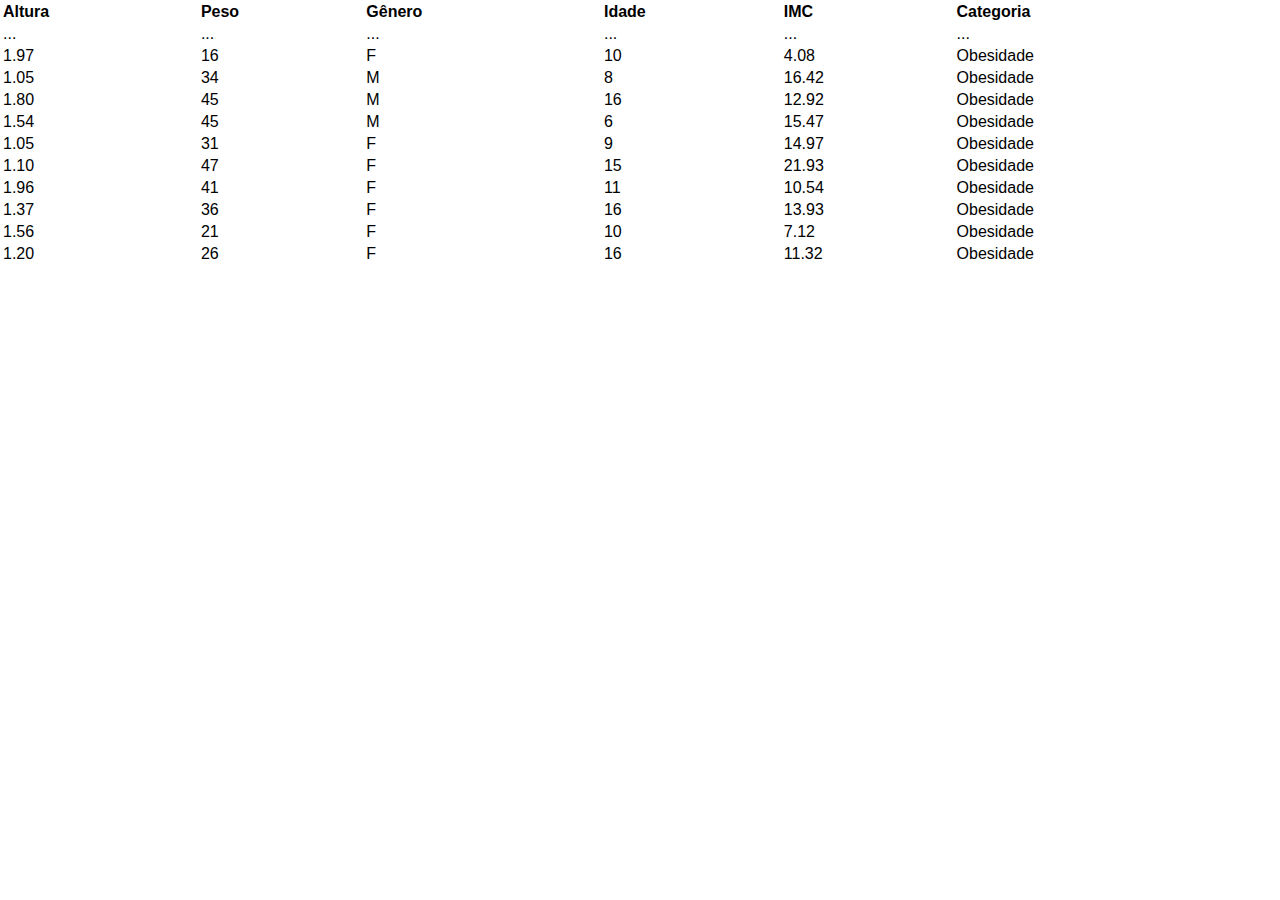
==== programando-na-linguagem-da-web/03/desafio.html @ c7298d63 "Desafio 03 - Início" ====
<html lang="en">

<head>
    <meta charset="UTF-8">
    <title>03 - Desafio</title>

    <style type="text/css">
        /*
		# CSS Preset - version 1.0.0
		*/

        * {
            box-sizing: border-box;
            text-rendering: optimizeLegibility;
            -webkit-font-smoothing: antialiased;
            -moz-osx-font-smoothing: grayscale;
            font-kerning: auto;
        }

        html {
            font-family: sans-serif;
            -webkit-text-size-adjust: 100%;
        }

        body {
            margin: 0;
        }

        /* Generic table and results row colors */

        .generic_table {
            width: 100%;
        }

        .generic_table th {
            text-align: left;
        }

        .low-weight {
            background-color: #FFE164;
        }

        .overweight {
            background-color: #e67e22;
        }

        .obesity {
            background-color: #FB6E52;
        }
    </style>
</head>

<body>
    <table class="generic_table">
        <thead>
            <tr>
                <th>Altura</th>
                <th>Peso</th>
                <th>Gênero</th>
                <th>Idade</th>
                <th>IMC</th>
                <th>Categoria</th>
            </tr>
        </thead>
        <tbody>
            <tr>
                <td>...</td>
                <td>...</td>
                <td>...</td>
                <td>...</td>
                <td>...</td>
                <td>...</td>
            </tr>
        </tbody>
    </table>


    <script type="text/javascript">
        const data = [];
        const categorias = { baixoPeso: "Baixo peso", sobrepeso:"Sobrepeso", obesidade:"Obesidade"}
        const $tabelaPessoas = document.querySelector(".generic_table > tbody")

		/*
		 * Calcular IMC de forma dinâmica
		 *
		 * Precisamos descobrir o IMC de crianças e adolecentes (6 a 17 anos)
		 * Seguindo a tabela da imagem (https://goo.gl/xrp5qY) transcreva qual o IMC
		 * e em qual categoria cada criança se encaixa
		 * 
		 * == CODE ==
		 * 1 - Adicione dados dinâmicos de (altura, peso, genero, idade)
		 * a nossa constate (const data = [])
		 * 1.1 - Os dados (altura e peso) devem ser valores de números racionais
		 * maiores que zero
		 * 1.2 - Os dados (genero) devem ser gerados conforme a tabela
		 * ('F' = Feminino, 'M' = Masculino)
		 * 1.3 - Os dados (idade) devem ser valores entre 6 e 17
		 * Exemplo: { altura: 1.53, peso: 62.28, genero: 'F', idade: 16 }
		 *
		 * Deverão ser gerados dados para 10 pessoas
		 * Todos os dados deverão ser exibidos na tabela (.generic_table)
		 *
		 * == RESULTADOS ==
		 *
		 * 1 - Nas linhas da tabela onde a categoria for (baixo peso),
		 * deverá ser adicionado a classe (.low-weight)
		 * 2 - Nas linhas da tabela onde a categoria for (sobrepeso),
		 * deverá ser adicionado a classe (.overweight)
		 * 3 - Nas linhas da tabela onde a categoria for (obesidade),
		 * deverá ser adicionado a classe (.obesity)
		 *
		 * == DICAS ==
		 * Math.random() - https://goo.gl/3dctsb
		 */

        function calculaImc(peso, altura) {
            return (peso / Math.pow(2, altura)).toFixed(2)
        }

        function verificaCategoria(imc, genero, idade) {
            return categorias.obesidade;
        }

        function geradorDeNumeros(min, max) {
            return Math.random() * (max - min) + min
        }

        function geradorDeGenero() {
            return parseInt(Math.random() * 10) % 2 === 0 ? "M" : "F";
        }

        function getPessoa() {
            let _altura = geradorDeNumeros(1, 2).toFixed(2)
            let _peso = parseInt(geradorDeNumeros(15, 50))
            let _imc = calculaImc(_peso, _altura)
            let _genero = geradorDeGenero()
            let _idade = parseInt(geradorDeNumeros(6, 17))

            return pessoa = {
                altura: _altura,
                peso: _peso,
                genero: _genero,
                idade: _idade,
                imc: _imc,
                cagetoria: verificaCategoria(_imc, _genero, _idade)
            }
        }

        function geradorDados(quantidade) {
            for (let index = 0; index < quantidade; index++) {
                data.push(getPessoa())
            }
        }

        function geradorCampo(texto) {
            let $campo = document.createElement("td");
            $campo.textContent = texto
            return $campo
        }

        function adicionaLinha(pessoa) {
            let $linha = document.createElement("tr");
         
            $linha.appendChild(geradorCampo(pessoa.altura))
            $linha.appendChild(geradorCampo(pessoa.peso))
            $linha.appendChild(geradorCampo(pessoa.genero))
            $linha.appendChild(geradorCampo(pessoa.idade))
            $linha.appendChild(geradorCampo(pessoa.imc))
            $linha.appendChild(geradorCampo(pessoa.cagetoria))

            $linha.classList.add = verificarClasseCategoria(pessoa.cagetoria)
            $tabelaPessoas.appendChild($linha)
        }

        function verificarClasseCategoria(categoria) {

            if (categoria === categorias.baixoPeso) {
                return "low-weight"
            } else if (categoria === categorias.sobrepeso) {
                return "overweight"
            } else {
                return "obesity"
            }
        }

        geradorDados(10)

        data.forEach ( function (dado) {
            adicionaLinha(dado)
        })

    </script>
</body>

</html>
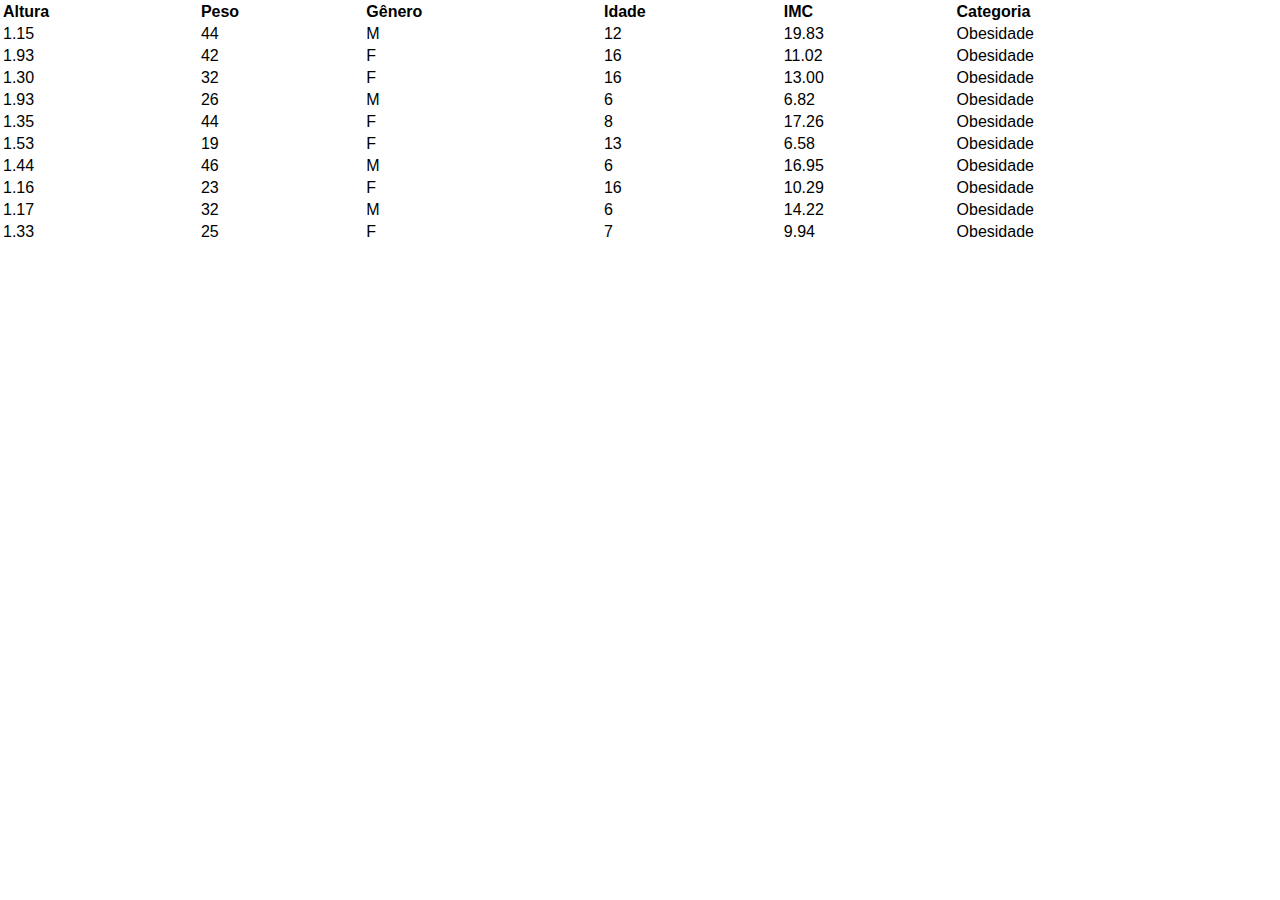
==== commit 8b9291db: "Ajustes Desafio 03" ====
--- a/programando-na-linguagem-da-web/03/desafio.html
+++ b/programando-na-linguagem-da-web/03/desafio.html
@@ -63,14 +63,6 @@
             </tr>
         </thead>
         <tbody>
-            <tr>
-                <td>...</td>
-                <td>...</td>
-                <td>...</td>
-                <td>...</td>
-                <td>...</td>
-                <td>...</td>
-            </tr>
         </tbody>
     </table>
 
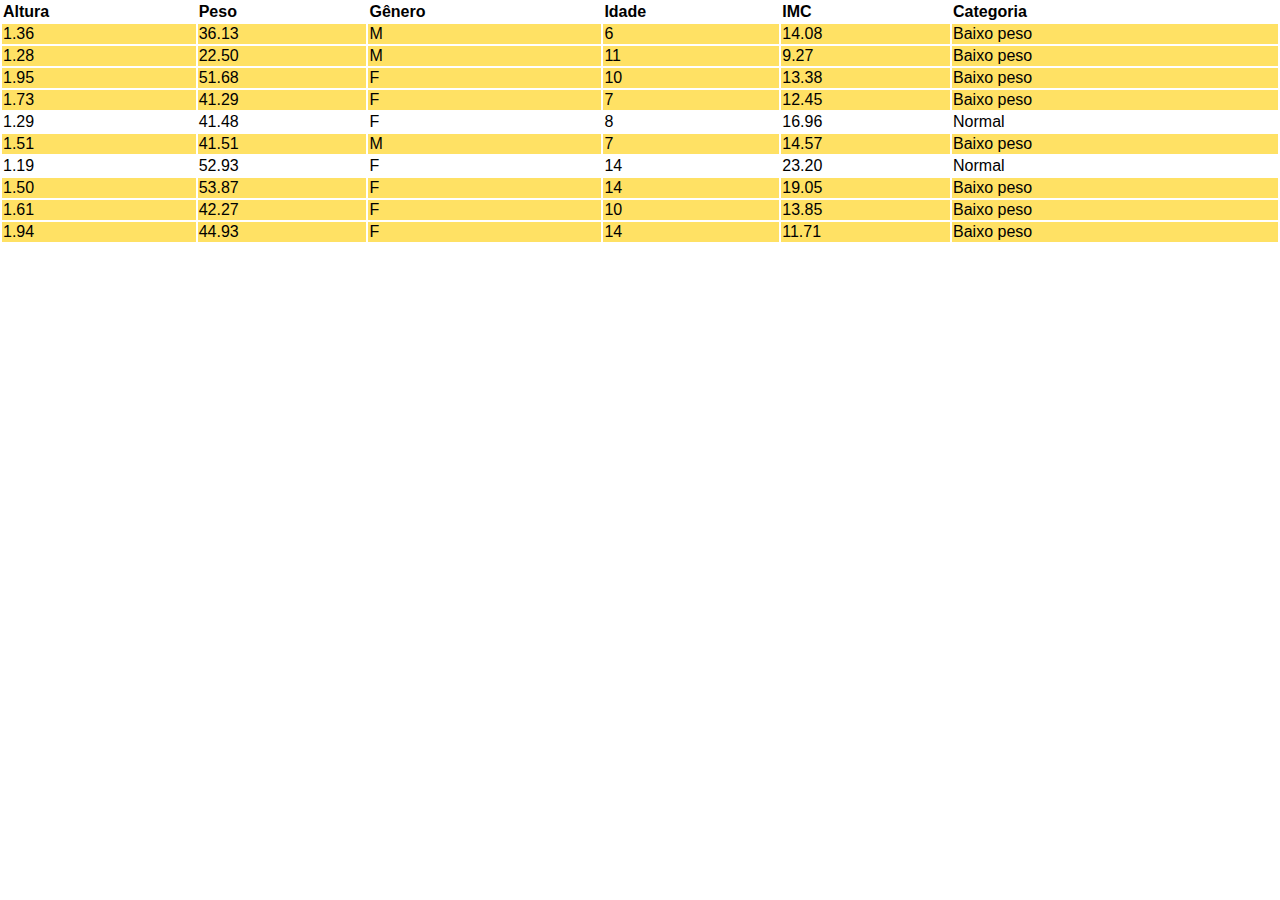
==== commit ea7156c6: "Finalização do Desafio 03" ====
--- a/programando-na-linguagem-da-web/03/desafio.html
+++ b/programando-na-linguagem-da-web/03/desafio.html
@@ -69,14 +69,14 @@
 
     <script type="text/javascript">
         const data = [];
-        const categorias = { baixoPeso: "Baixo peso", sobrepeso:"Sobrepeso", obesidade:"Obesidade"}
+        const categorias = { baixoPeso: "Baixo peso", normal: "Normal", sobrepeso: "Sobrepeso", obesidade: "Obesidade" }
         const $tabelaPessoas = document.querySelector(".generic_table > tbody")
 
-		/*
+        /*
 		 * Calcular IMC de forma dinâmica
 		 *
-		 * Precisamos descobrir o IMC de crianças e adolecentes (6 a 17 anos)
-		 * Seguindo a tabela da imagem (https://goo.gl/xrp5qY) transcreva qual o IMC
+		 * Precisamos descobrir o IMC de crianças e adolescentes (6 a 15 anos)
+		 * Seguindo a tabela da imagem (https://goo.gl/r2Yv6p) transcreva qual o IMC
 		 * e em qual categoria cada criança se encaixa
 		 * 
 		 * == CODE ==
@@ -86,8 +86,8 @@
 		 * maiores que zero
 		 * 1.2 - Os dados (genero) devem ser gerados conforme a tabela
 		 * ('F' = Feminino, 'M' = Masculino)
-		 * 1.3 - Os dados (idade) devem ser valores entre 6 e 17
-		 * Exemplo: { altura: 1.53, peso: 62.28, genero: 'F', idade: 16 }
+		 * 1.3 - Os dados (idade) devem ser valores entre 6 e 15
+		 * Exemplo: { altura: 1.43, peso: 46.28, genero: 'F', idade: 14 }
 		 *
 		 * Deverão ser gerados dados para 10 pessoas
 		 * Todos os dados deverão ser exibidos na tabela (.generic_table)
@@ -110,7 +110,86 @@
         }
 
         function verificaCategoria(imc, genero, idade) {
-            return categorias.obesidade;
+            if (genero === "M") {
+                switch (idade) {
+                    case 6:
+                        return classificarCategoria(imc, 14.5, 16.6, 18)
+                        break;
+                    case 7:
+                        return classificarCategoria(imc, 15, 17.3, 19.1)
+                        break;
+                    case 8:
+                        return classificarCategoria(imc, 15.6, 16.7, 20.3)
+                        break;
+                    case 9:
+                        return classificarCategoria(imc, 16.1, 18.8, 21.4)
+                        break;
+                    case 10:
+                        return classificarCategoria(imc, 16.7, 19.6, 22.5)
+                        break;
+                    case 11:
+                        return classificarCategoria(imc, 17.2, 20.3, 23.7)
+                        break;
+                    case 12:
+                        return classificarCategoria(imc, 17.8, 21.1, 24.8)
+                        break;
+                    case 13:
+                        return classificarCategoria(imc, 18.5, 21.9, 25.9)
+                        break;
+                    case 14:
+                        return classificarCategoria(imc, 19.2, 22.7, 26.9)
+                        break;
+                    case 15:
+                        return classificarCategoria(imc, 19.9, 23.6, 27.7)
+                        break;
+
+                }
+            } else {
+                switch (idade) {
+                    case 6:
+                        return classificarCategoria(imc, 14.3, 16.1, 17.4)
+                        break;
+                    case 7:
+                        return classificarCategoria(imc, 14.9, 17.1, 18.9)
+                        break;
+                    case 8:
+                        return classificarCategoria(imc, 15.6, 18.1, 20.3)
+                        break;
+                    case 9:
+                        return classificarCategoria(imc, 16.3, 19.1, 21.7)
+                        break;
+                    case 10:
+                        return classificarCategoria(imc, 17, 20.1, 23.2)
+                        break;
+                    case 11:
+                        return classificarCategoria(imc, 17.6, 21.1, 24.5)
+                        break;
+                    case 12:
+                        return classificarCategoria(imc, 18.3, 22.1, 25.9)
+                        break;
+                    case 13:
+                        return classificarCategoria(imc, 18.9, 23, 27.7)
+                        break;
+                    case 14:
+                        return classificarCategoria(imc, 19.3, 23.8, 27.9)
+                        break;
+                    case 15:
+                        return classificarCategoria(imc, 19.6, 24.2, 28.8)
+                        break;
+                }
+            }
+        }
+
+        function classificarCategoria(imc, normal, sobrepeso, obesidade) {
+            if (imc < normal) {
+                return categorias.baixoPeso
+            } else if (imc > normal && imc < sobrepeso) {
+                return categorias.normal
+            } else if (imc > sobrepeso && imc < obesidade) {
+                return categorias.sobrepeso
+            } else {
+                return categorias.sobrepeso
+            }
         }
 
         function geradorDeNumeros(min, max) {
@@ -123,10 +202,10 @@
 
         function getPessoa() {
             let _altura = geradorDeNumeros(1, 2).toFixed(2)
-            let _peso = parseInt(geradorDeNumeros(15, 50))
+            let _peso = geradorDeNumeros(20, 55).toFixed(2)
             let _imc = calculaImc(_peso, _altura)
             let _genero = geradorDeGenero()
-            let _idade = parseInt(geradorDeNumeros(6, 17))
+            let _idade = parseInt(geradorDeNumeros(6, 15))
 
             return pessoa = {
                 altura: _altura,
@@ -144,24 +223,30 @@
             }
         }
 
-        function geradorCampo(texto) {
-            let $campo = document.createElement("td");
+        function adicionaLinha(pessoa) {
+            let $linha = document.createElement("tr");
+
+            $linha.appendChild(gerarColuna(pessoa.altura))
+            $linha.appendChild(gerarColuna(pessoa.peso))
+            $linha.appendChild(gerarColuna(pessoa.genero))
+            $linha.appendChild(gerarColuna(pessoa.idade))
+            $linha.appendChild(gerarColuna(pessoa.imc))
+            $linha.appendChild(gerarColuna(pessoa.cagetoria))
+
+            if (pessoa.cagetoria !== categorias.normal) {
+                $linha.classList.add(verificarClasseCategoria(pessoa.cagetoria))
+            }
+            $tabelaPessoas.appendChild($linha)
+        }
+
+        function gerarColuna(texto) {
+            // Fazendo dessa forma, acontece o erro abaixo.
+            // Uncaught TypeError: Failed to execute 'appendChild' on 'Node': parameter 1 is not of type 'Node'.
+            // return document.createElement("td").textContent = texto
+
+            let $campo = document.createElement("td")
             $campo.textContent = texto
             return $campo
-        }
-
-        function adicionaLinha(pessoa) {
-            let $linha = document.createElement("tr");
-         
-            $linha.appendChild(geradorCampo(pessoa.altura))
-            $linha.appendChild(geradorCampo(pessoa.peso))
-            $linha.appendChild(geradorCampo(pessoa.genero))
-            $linha.appendChild(geradorCampo(pessoa.idade))
-            $linha.appendChild(geradorCampo(pessoa.imc))
-            $linha.appendChild(geradorCampo(pessoa.cagetoria))
-
-            $linha.classList.add = verificarClasseCategoria(pessoa.cagetoria)
-            $tabelaPessoas.appendChild($linha)
         }
 
         function verificarClasseCategoria(categoria) {
@@ -177,7 +262,7 @@
 
         geradorDados(10)
 
-        data.forEach ( function (dado) {
+        data.forEach(function (dado) {
             adicionaLinha(dado)
         })
 
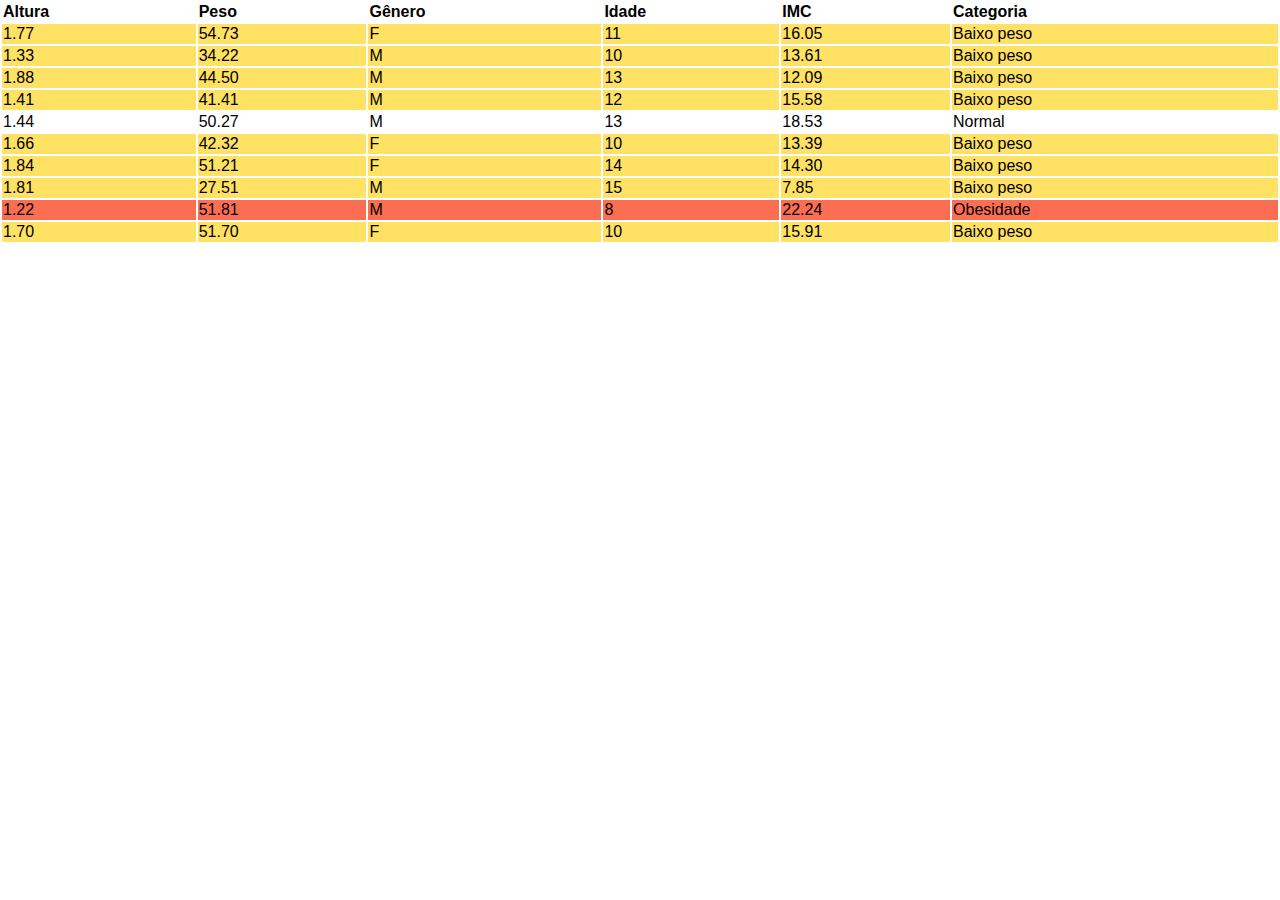
==== commit 1918b102: "Ajuste de Desafio 03" ====
--- a/programando-na-linguagem-da-web/03/desafio.html
+++ b/programando-na-linguagem-da-web/03/desafio.html
@@ -188,7 +188,7 @@
             } else if (imc > sobrepeso && imc < obesidade) {
                 return categorias.sobrepeso
             } else {
-                return categorias.sobrepeso
+                return categorias.obesidade
             }
         }
 
@@ -205,7 +205,7 @@
             let _peso = geradorDeNumeros(20, 55).toFixed(2)
             let _imc = calculaImc(_peso, _altura)
             let _genero = geradorDeGenero()
-            let _idade = parseInt(geradorDeNumeros(6, 15))
+            let _idade = parseInt(geradorDeNumeros(6, 16))
 
             return pessoa = {
                 altura: _altura,
@@ -223,6 +223,27 @@
             }
         }
 
+        function gerarColuna(texto) {
+            // Fazendo dessa forma, acontece o erro abaixo.
+            // Uncaught TypeError: Failed to execute 'appendChild' on 'Node': parameter 1 is not of type 'Node'.
+            // return document.createElement("td").textContent = texto
+
+            let $campo = document.createElement("td")
+            $campo.textContent = texto
+            return $campo
+        }
+
+        function verificarClasseCategoria(categoria) {
+
+            if (categoria === categorias.baixoPeso) {
+                return "low-weight"
+            } else if (categoria === categorias.sobrepeso) {
+                return "overweight"
+            } else {
+                return "obesity"
+            }
+        }
+
         function adicionaLinha(pessoa) {
             let $linha = document.createElement("tr");
 
@@ -239,27 +260,6 @@
             $tabelaPessoas.appendChild($linha)
         }
 
-        function gerarColuna(texto) {
-            // Fazendo dessa forma, acontece o erro abaixo.
-            // Uncaught TypeError: Failed to execute 'appendChild' on 'Node': parameter 1 is not of type 'Node'.
-            // return document.createElement("td").textContent = texto
-
-            let $campo = document.createElement("td")
-            $campo.textContent = texto
-            return $campo
-        }
-
-        function verificarClasseCategoria(categoria) {
-
-            if (categoria === categorias.baixoPeso) {
-                return "low-weight"
-            } else if (categoria === categorias.sobrepeso) {
-                return "overweight"
-            } else {
-                return "obesity"
-            }
-        }
-
         geradorDados(10)
 
         data.forEach(function (dado) {
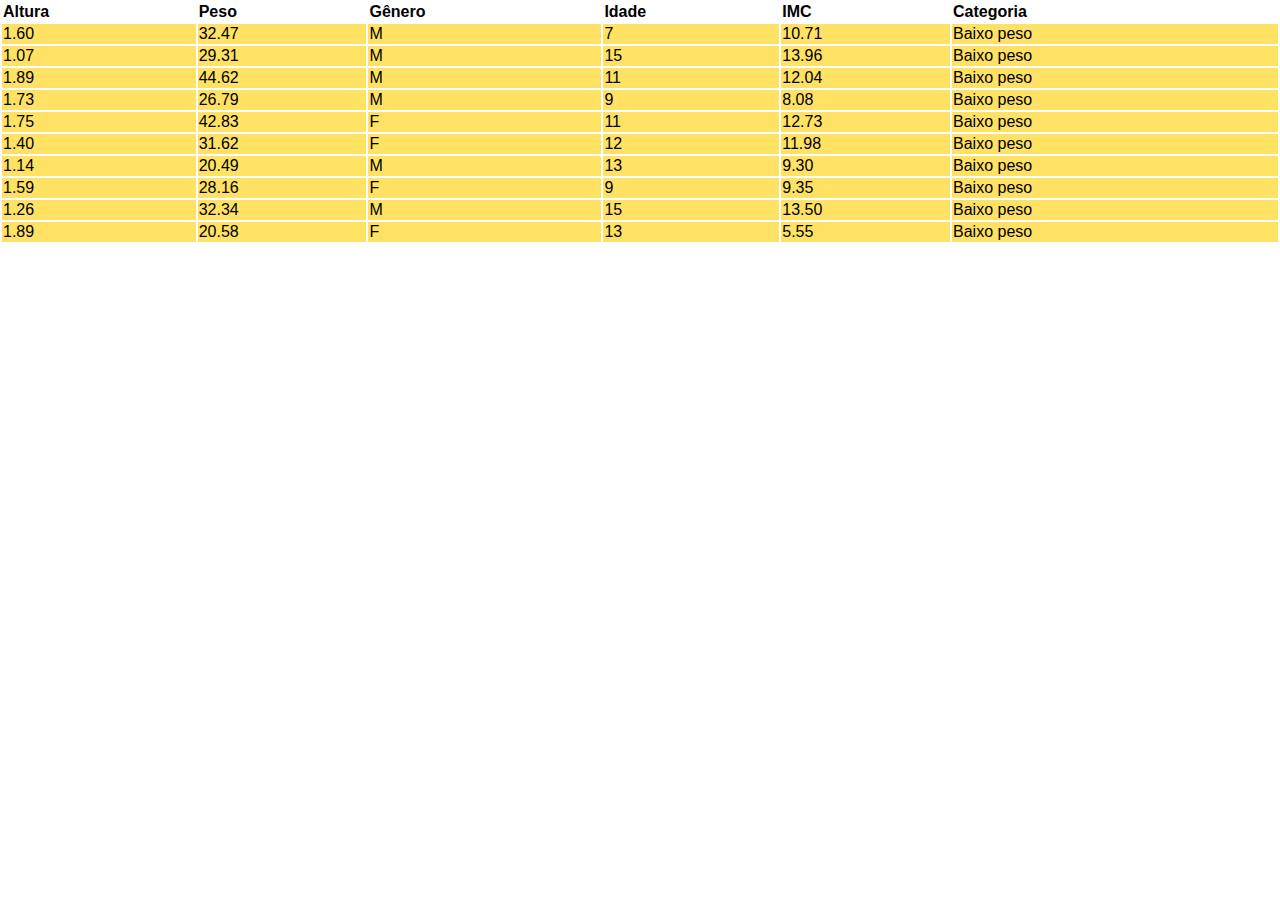
==== commit 1cb79e03: "Tentando melhorar o código" ====
--- a/programando-na-linguagem-da-web/03/desafio.html
+++ b/programando-na-linguagem-da-web/03/desafio.html
@@ -68,6 +68,8 @@
 
 
     <script type="text/javascript">
+        "use strict"
+
         const data = [];
         const categorias = { baixoPeso: "Baixo peso", normal: "Normal", sobrepeso: "Sobrepeso", obesidade: "Obesidade" }
         const $tabelaPessoas = document.querySelector(".generic_table > tbody")
@@ -207,7 +209,7 @@
             let _genero = geradorDeGenero()
             let _idade = parseInt(geradorDeNumeros(6, 16))
 
-            return pessoa = {
+            return {
                 altura: _altura,
                 peso: _peso,
                 genero: _genero,
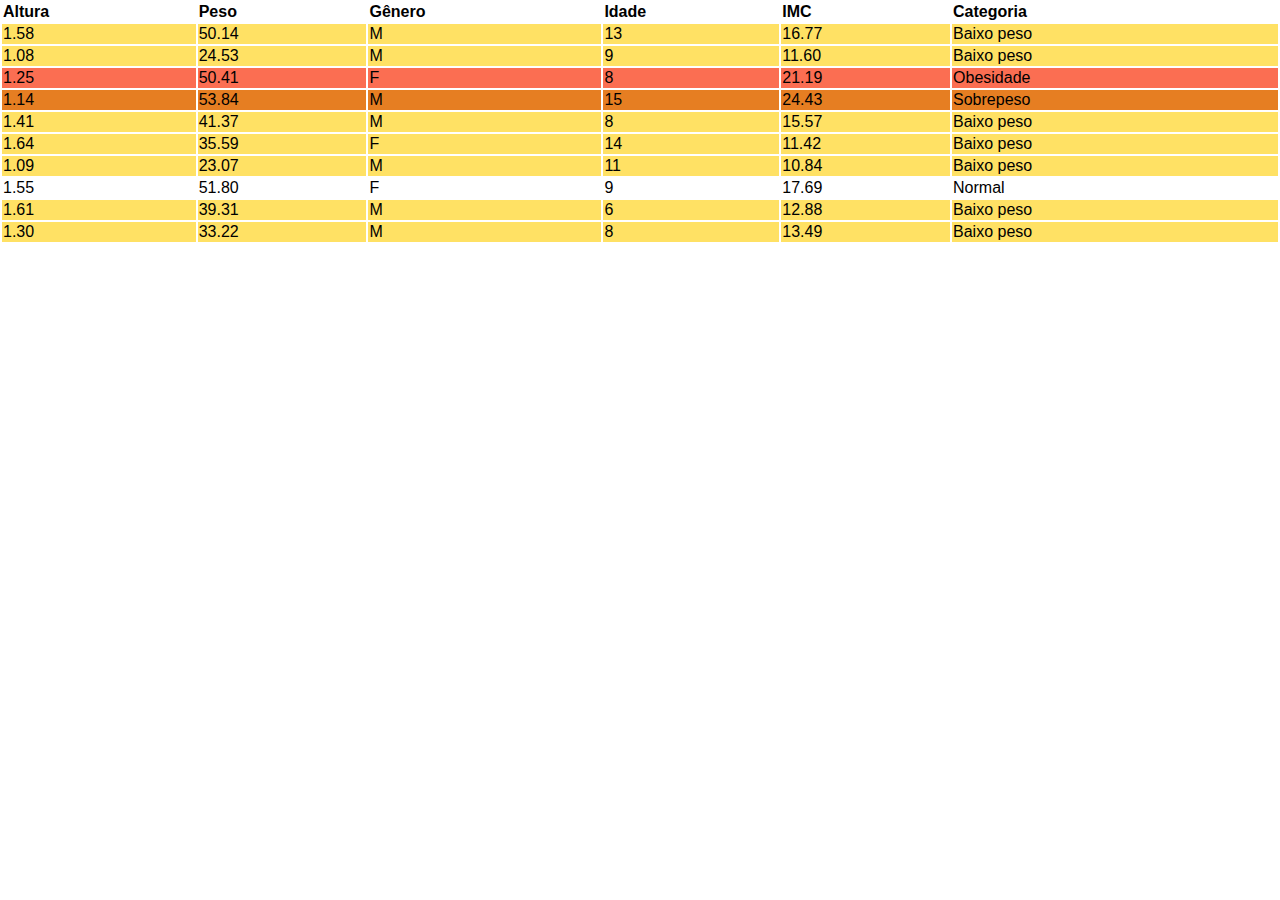
==== commit 2e64f5bd: "Ajuste logica mindblown" ====
--- a/programando-na-linguagem-da-web/03/desafio.html
+++ b/programando-na-linguagem-da-web/03/desafio.html
@@ -185,9 +185,9 @@
         function classificarCategoria(imc, normal, sobrepeso, obesidade) {
             if (imc < normal) {
                 return categorias.baixoPeso
-            } else if (imc > normal && imc < sobrepeso) {
+            } else if (imc >= normal && imc < sobrepeso) {
                 return categorias.normal
-            } else if (imc > sobrepeso && imc < obesidade) {
+            } else if (imc >= sobrepeso && imc < obesidade) {
                 return categorias.sobrepeso
             } else {
                 return categorias.obesidade
